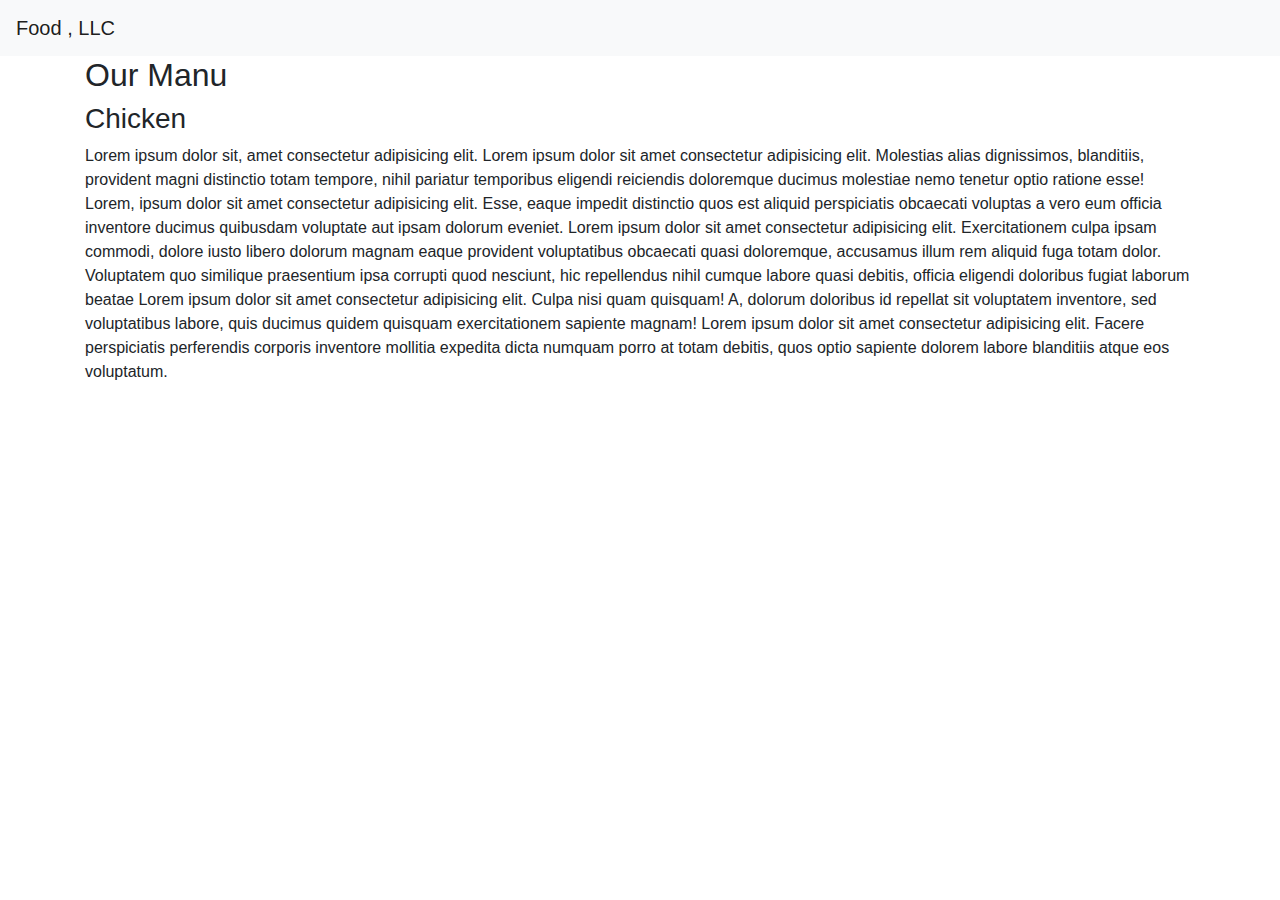
==== module3-solution/index.html @ 4409d267 "ew filr" ====
<!DOCTYPE html>
<html lang="en">
<head>
    <meta charset="UTF-8">
    <meta name="viewport" content="width=device-width, initial-scale=1.0">
    <title>Document</title>
    <link rel="stylesheet" href="https://maxcdn.bootstrapcdn.com/bootstrap/4.0.0/css/bootstrap.min.css">
    <link rel="stylesheet" href="css/style.css">
</head>
<body>
    <nav class="navbar navbar-light bg-light">
        <a class="navbar-brand logo" href="#">Food , LLC</a>
        <button class="navbar-toggler 	d-block d-sm-none" type="button" data-toggle="collapse" data-target="#navbarSupportedContent" aria-controls="navbarSupportedContent" aria-expanded="false" aria-label="Toggle navigation">
          <span class="navbar-toggler-icon "></span>
        </button>
      
        <div class="collapse navbar-collapse  " id="navbarSupportedContent">
          <ul class="navbar-nav align-items-sm-center  ">
            <li class="nav-item ">
              <a class="nav-link" href="#">Chicken </span></a>
            </li>
            <li class="nav-item">
              <a class="nav-link" href="#">Beef</a>
            </li>
            
            <li class="nav-item">
                <a class="nav-link" href="#">Sushi</a>
              </li>
          </ul>
         
        </div>
      </nav>
<div class="container">
    <div class="content">


      <h2>Our Manu</h2>
     </div>


</div>
<div class="container">
<div class="content content1">
    <h3>Chicken</h3>
    <p>Lorem ipsum dolor sit, amet consectetur adipisicing elit. Lorem ipsum dolor sit amet consectetur adipisicing elit. Molestias alias dignissimos, blanditiis, provident magni distinctio totam tempore, nihil pariatur temporibus eligendi reiciendis doloremque ducimus molestiae nemo tenetur optio ratione esse! Lorem, ipsum dolor sit amet consectetur adipisicing elit. Esse, eaque impedit distinctio quos est aliquid perspiciatis obcaecati voluptas a vero eum officia inventore ducimus quibusdam voluptate aut ipsam dolorum eveniet. Lorem ipsum dolor sit amet consectetur adipisicing elit. Exercitationem culpa ipsam commodi, dolore iusto libero dolorum magnam eaque provident voluptatibus obcaecati quasi doloremque, accusamus illum rem aliquid fuga totam dolor. Voluptatem quo similique praesentium ipsa corrupti quod nesciunt, hic repellendus nihil cumque labore quasi debitis, officia eligendi doloribus fugiat laborum beatae  Lorem ipsum dolor sit amet consectetur adipisicing elit. Culpa nisi quam quisquam! A, dolorum doloribus id repellat sit voluptatem inventore, sed voluptatibus labore, quis ducimus quidem quisquam exercitationem sapiente magnam! Lorem ipsum dolor sit amet consectetur adipisicing elit. Facere perspiciatis perferendis corporis inventore mollitia expedita dicta numquam porro at totam debitis, quos optio sapiente dolorem labore blanditiis atque eos voluptatum.</p>
</div>


</div>

      <script src="https://code.jquery.com/jquery-3.2.1.slim.min.js" ></script>
<script src="https://cdnjs.cloudflare.com/ajax/libs/popper.js/1.12.9/umd/popper.min.js" ></script>
<script src="https://maxcdn.bootstrapcdn.com/bootstrap/4.0.0/js/bootstrap.min.js" ></script>
</body>
</html>
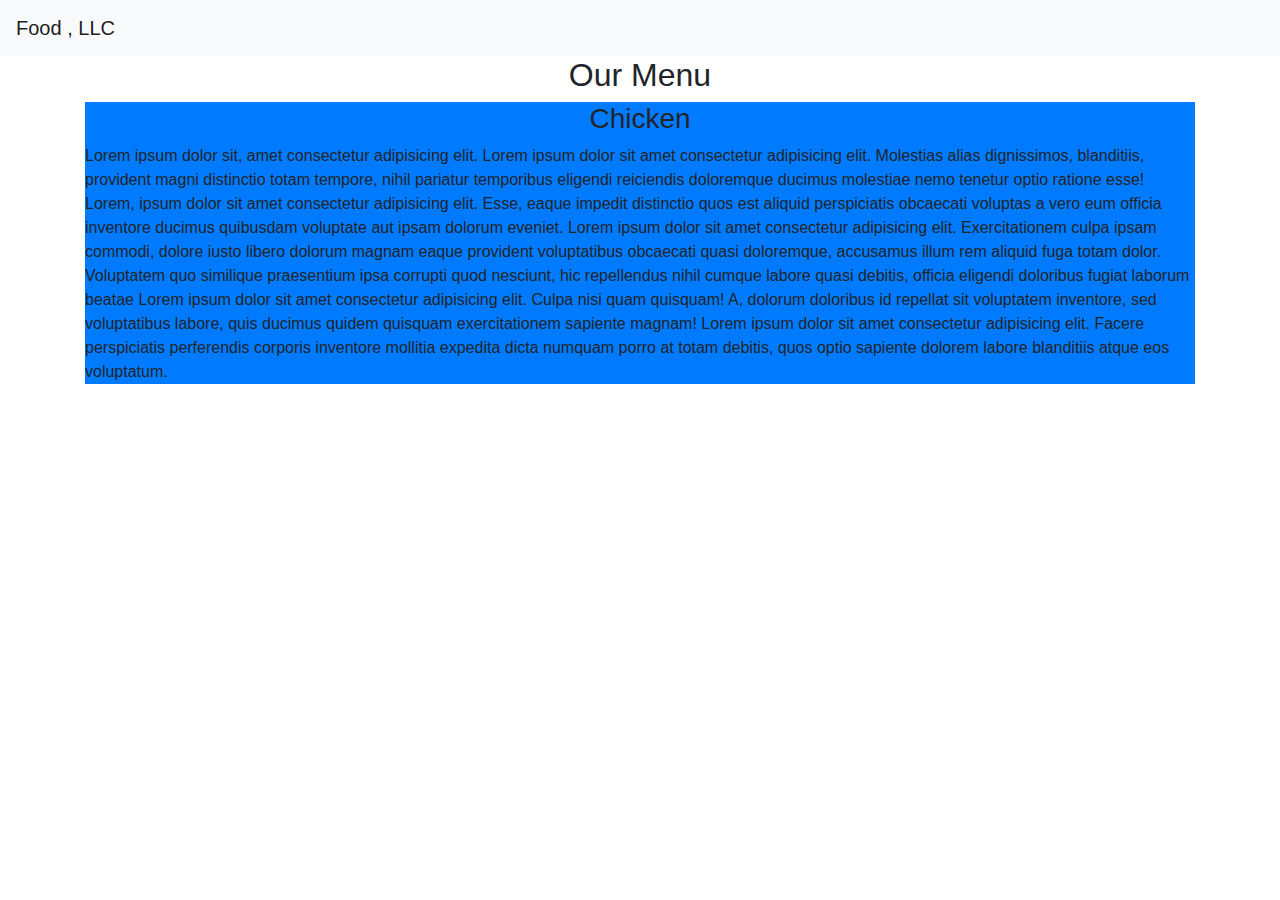
==== commit 2682b3ee: "update" ====
--- a/module3-solution/index.html
+++ b/module3-solution/index.html
@@ -5,7 +5,7 @@
     <meta name="viewport" content="width=device-width, initial-scale=1.0">
     <title>Document</title>
     <link rel="stylesheet" href="https://maxcdn.bootstrapcdn.com/bootstrap/4.0.0/css/bootstrap.min.css">
-    <link rel="stylesheet" href="css/style.css">
+ 
 </head>
 <body>
     <nav class="navbar navbar-light bg-light">
@@ -15,15 +15,15 @@
         </button>
       
         <div class="collapse navbar-collapse  " id="navbarSupportedContent">
-          <ul class="navbar-nav align-items-sm-center  ">
-            <li class="nav-item ">
+          <ul class="navbar-nav align-items-sm-center text-center  ">
+            <li class="nav-item border border-primary">
               <a class="nav-link" href="#">Chicken </span></a>
             </li>
-            <li class="nav-item">
+            <li class="nav-item border border-primary ">
               <a class="nav-link" href="#">Beef</a>
             </li>
             
-            <li class="nav-item">
+            <li class="nav-item border border-primary ">
                 <a class="nav-link" href="#">Sushi</a>
               </li>
           </ul>
@@ -34,14 +34,14 @@
     <div class="content">
 
 
-      <h2>Our Manu</h2>
+      <h2 class="text-center">Our Menu</h2>
      </div>
 
 
 </div>
 <div class="container">
-<div class="content content1">
-    <h3>Chicken</h3>
+<div class="content content1 bg-primary">
+    <h3 class="text-center">Chicken</h3>
     <p>Lorem ipsum dolor sit, amet consectetur adipisicing elit. Lorem ipsum dolor sit amet consectetur adipisicing elit. Molestias alias dignissimos, blanditiis, provident magni distinctio totam tempore, nihil pariatur temporibus eligendi reiciendis doloremque ducimus molestiae nemo tenetur optio ratione esse! Lorem, ipsum dolor sit amet consectetur adipisicing elit. Esse, eaque impedit distinctio quos est aliquid perspiciatis obcaecati voluptas a vero eum officia inventore ducimus quibusdam voluptate aut ipsam dolorum eveniet. Lorem ipsum dolor sit amet consectetur adipisicing elit. Exercitationem culpa ipsam commodi, dolore iusto libero dolorum magnam eaque provident voluptatibus obcaecati quasi doloremque, accusamus illum rem aliquid fuga totam dolor. Voluptatem quo similique praesentium ipsa corrupti quod nesciunt, hic repellendus nihil cumque labore quasi debitis, officia eligendi doloribus fugiat laborum beatae  Lorem ipsum dolor sit amet consectetur adipisicing elit. Culpa nisi quam quisquam! A, dolorum doloribus id repellat sit voluptatem inventore, sed voluptatibus labore, quis ducimus quidem quisquam exercitationem sapiente magnam! Lorem ipsum dolor sit amet consectetur adipisicing elit. Facere perspiciatis perferendis corporis inventore mollitia expedita dicta numquam porro at totam debitis, quos optio sapiente dolorem labore blanditiis atque eos voluptatum.</p>
 </div>
 
